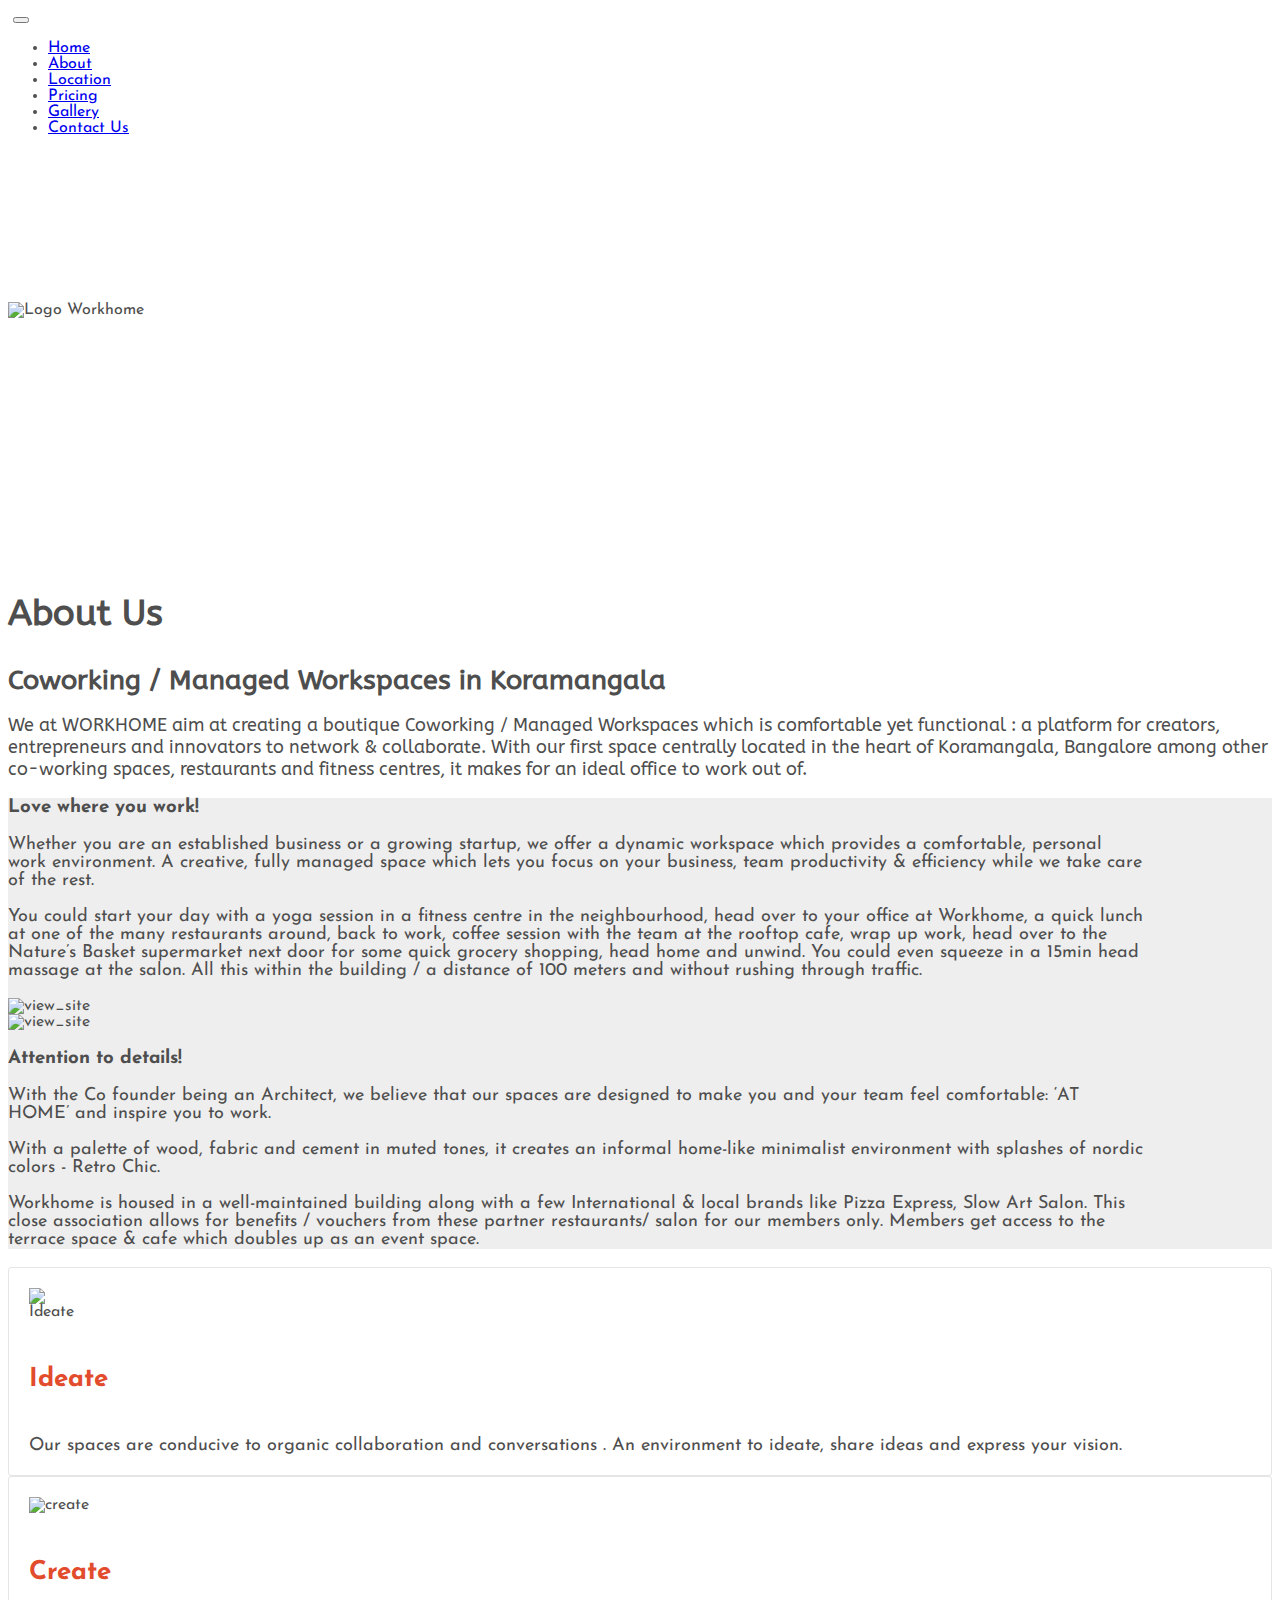
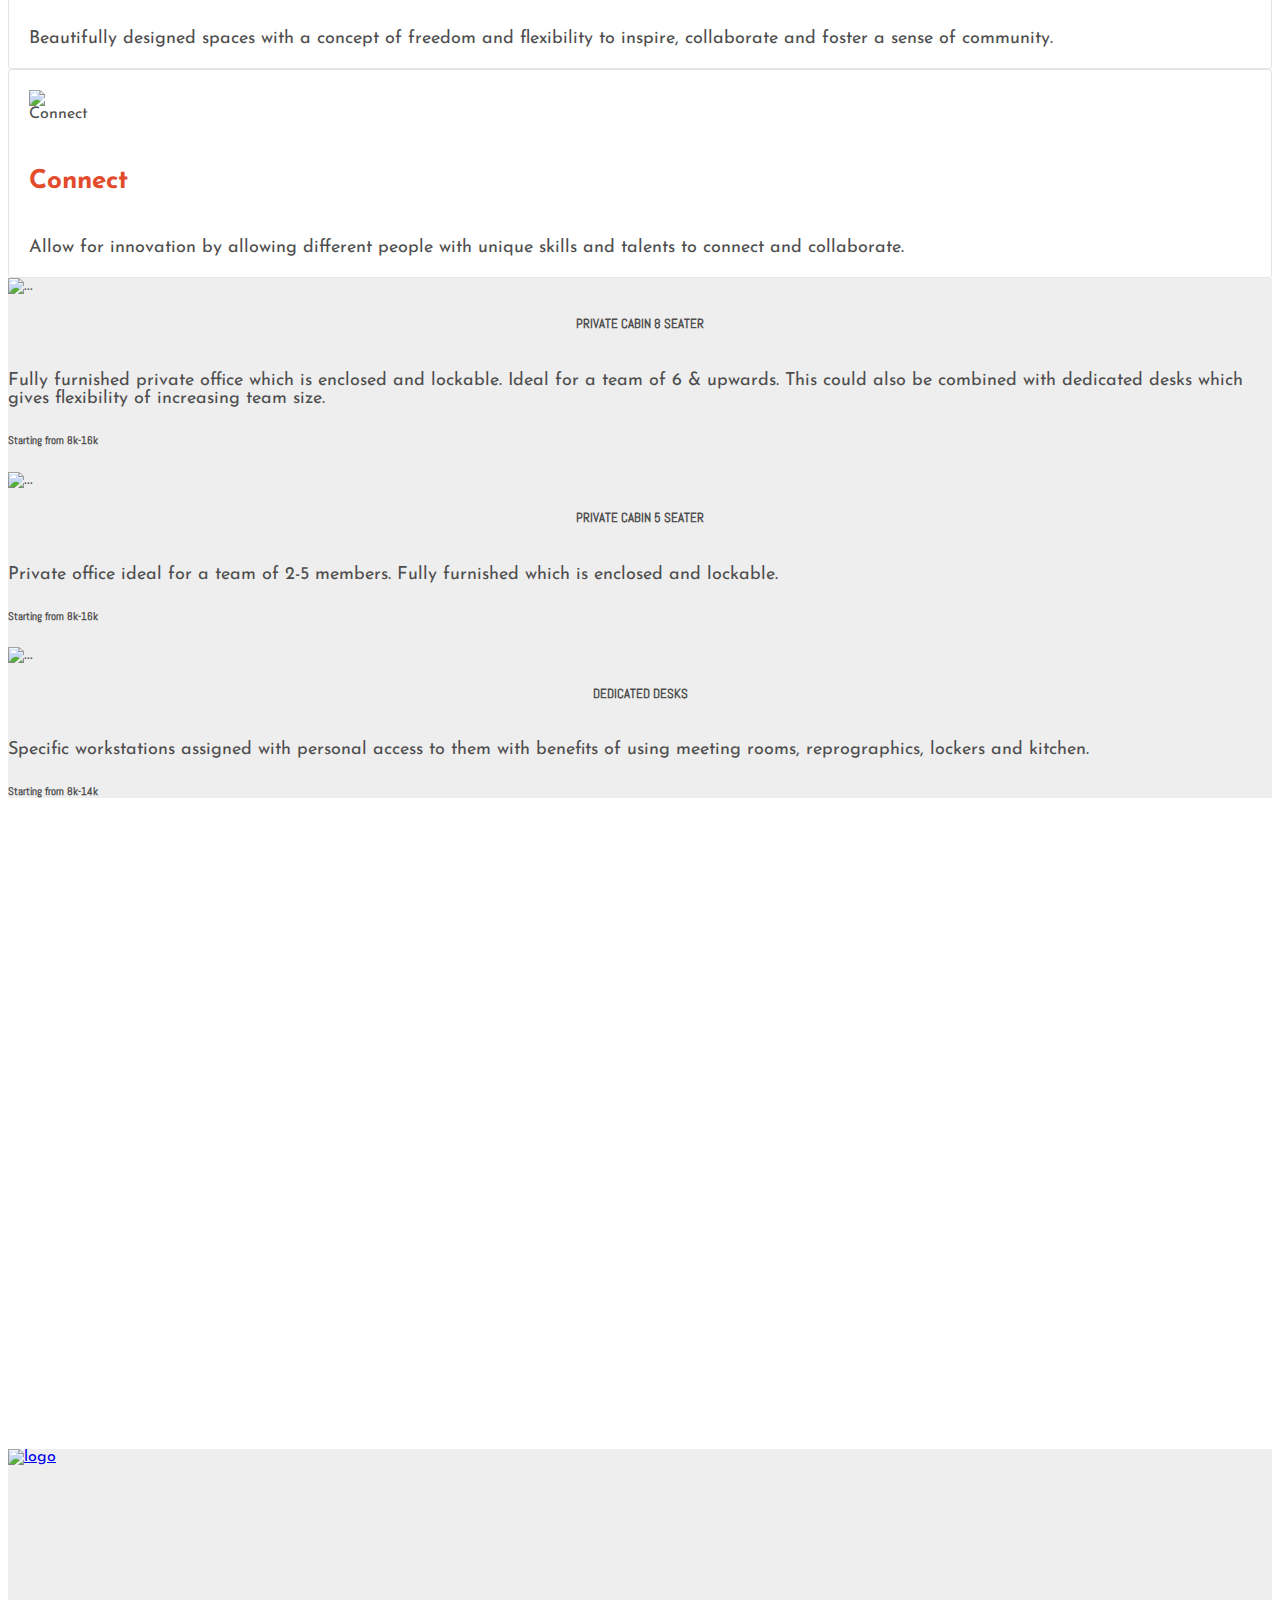
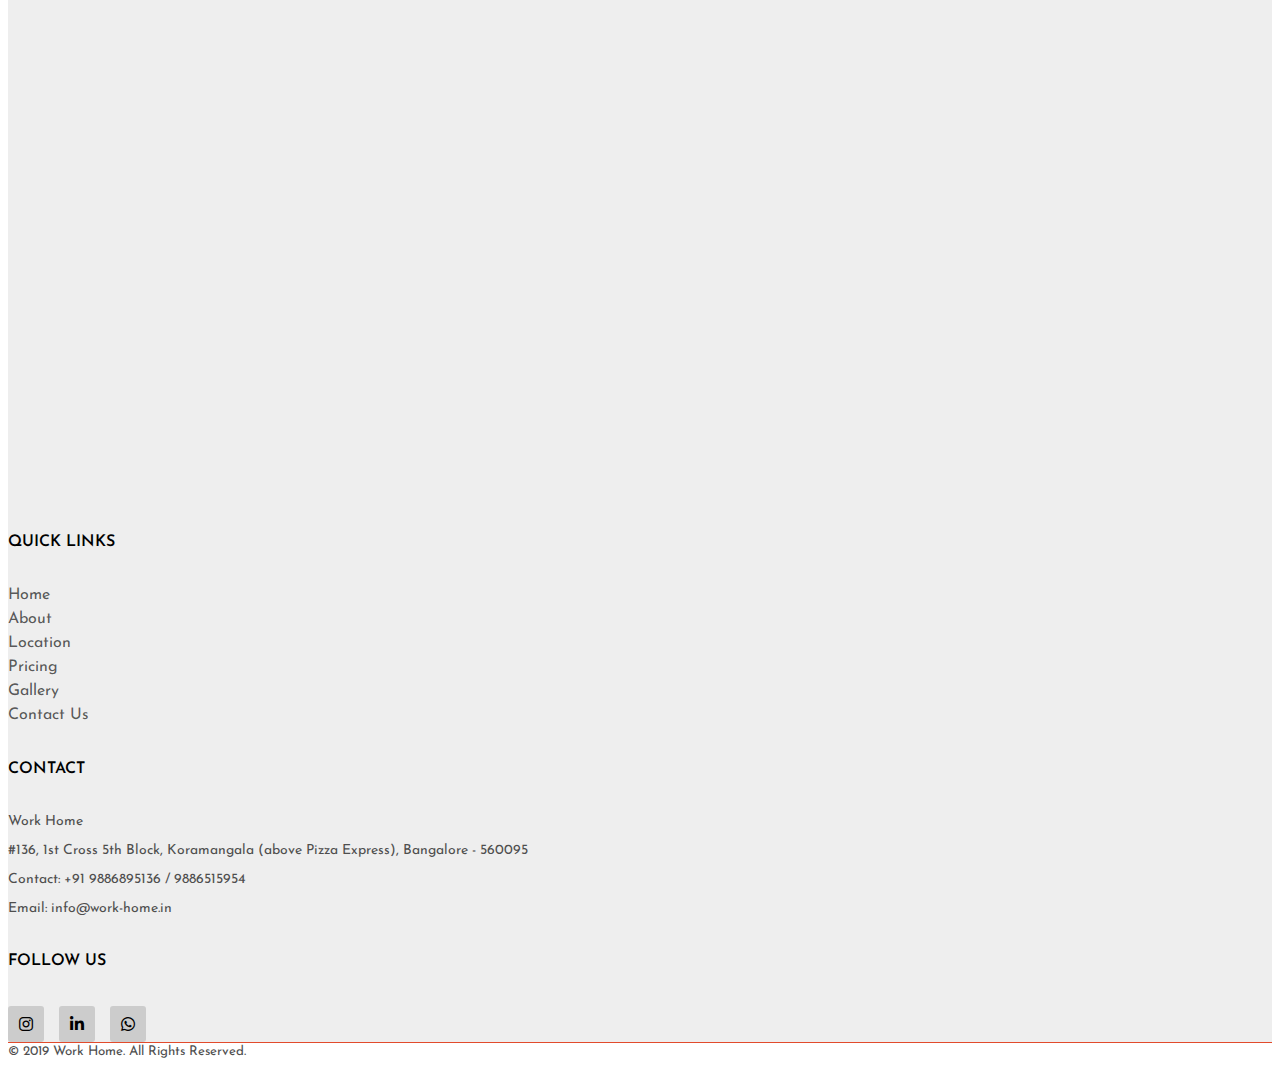
==== index.html @ cefdc058 "Website content updated" ====
<!doctype html>
<html lang="en">
    <head>
        <meta charset="utf-8">
        <meta name="viewport" content="width=device-width, initial-scale=1">
        <link rel="icon" type="image/x-icon" href="./img/Favicon.png">
        <meta name="description" content="">
        <title>WorkHome</title>    

        <!-- Bootstrap core CSS -->
        <link href="./css/bootstrap.min.css" rel="stylesheet">    
        <link rel="stylesheet" href="https://cdnjs.cloudflare.com/ajax/libs/font-awesome/6.4.0/css/all.min.css">
        <link rel="stylesheet" href="./css/style.css">
        <link rel="stylesheet" href="./css/glightbox.css" />
    </head>
    <body>
        <header>
            <div class="container-fluid">
                <div class="row">
                    <nav class="navbar navbar-expand-lg fixed-top navbar-nav-scroll navbar-dark ">
                        <div class="container">
                            <a class="navbar-brand d-block d-sm-none" href="#"><img src="./img/SVG/logo_white_wh.svg" width="170px" alt=""></a>
                            <button class="navbar-toggler" type="button" data-bs-toggle="collapse" data-bs-target="#navbarNav" aria-controls="navbarNav" aria-expanded="false" aria-label="Toggle navigation">
                            <span class="navbar-toggler-icon"></span>
                            </button>
                            <div class="collapse navbar-collapse " id="navbarNav">
                            <ul class="navbar-nav ms-auto">
                                <li class="nav-item">
                                    <a class="nav-link active" aria-current="page" href="index.html">Home</a>
                                </li>
                                <li class="nav-item">
                                    <a class="nav-link" href="about.html">About</a>
                                </li>
                                <li class="nav-item">
                                    <a class="nav-link" href="location.html">Location</a>
                                </li>
                                <li class="nav-item">
                                    <a class="nav-link" href="pricing.html">Pricing</a>
                                </li>
                                <li class="nav-item">
                                    <a class="nav-link" href="gallery.html">Gallery</a>
                                </li>
                                <li class="nav-item">
                                    <a class="nav-link" target="_blank" href="https://forms.gle/tttHp1ejmZTJvbyRA">Contact Us</a>
                                </li>
                            </ul>
                            </div>
                        </div>
                    </nav>
                </div>
            </div>
        </header>
        <main>
            <section class="jumbo-top pos-rel">
                <div class="container-fluid">
                    <div class="row align-items-center">
                        <div class="col-sm-8 py-5">
                            <div class="title-box">
                                <img src="./img/SVG/logo_white_wh.svg" alt="Logo Workhome">
                                <h2 class="mb-4 font-abz">Coworking / Managed Workspaces</h2>
                                <a href="https://forms.gle/tttHp1ejmZTJvbyRA" target="_blank" class="btn btn-outline-primary-white-th">Enquire Now</a>
                            </div>
                        </div>
                    </div>
                </div>
            </section>
            <section>
                <div class="container">
                    <div class="row justify-content-center">
                        <div class="col-sm-10 text-center py-5 about-box">
                            <h2 class="font-abz">About Us</h2>
                            <h1 class="mb-4 font-abz">Coworking / Managed Workspaces in Koramangala</h1>
                            <p class="font-abz">We at WORKHOME aim at creating a boutique Coworking / Managed Workspaces which is comfortable yet functional : a platform for creators, entrepreneurs and innovators to network & collaborate. With our first space centrally located in the heart of Koramangala, Bangalore among other co-working spaces, restaurants and fitness centres, it makes for an ideal office to work out of.</p>
                        </div>
                    </div>
                </div>
            </section>
            <section class="py-5 bg-back">
                <div class="container-fluid">
                    <div class="row align-items-center mb-5">
                        <div class="col-sm-6 p-0 pe-md-5">
                            <h3 class="fw-bold text-dark font-jos mb-4">Love where you work!</h3>
                            <p>Whether you are an established business or a growing startup, we offer a dynamic workspace which provides a comfortable, personal work environment. A creative, fully managed space which lets you focus on your business, team productivity & efficiency while we take care of the rest.</p>
                            <p>You could start your day with a yoga session in a fitness centre in the neighbourhood, head over to your office at Workhome, a quick lunch at one of the many restaurants around, back to work, coffee session with the team at the rooftop cafe, wrap up work, head over to the Nature’s Basket supermarket next door for some quick grocery shopping, head home and unwind. You could even squeeze in a 15min head massage at the salon. All this within the building / a distance of 100 meters and without rushing through traffic.</p>
                        </div>
                        <div class="col-sm-6">
                            <img src="./img/vintage-3.jpg" class="wd-100 p-0 p-md-3 pe-md-0" alt="view_site">
                        </div>
                    </div>
                    <div class="row align-items-center">
                        <div class="col-sm-6">
                            <img src="./img/vintage-9.jpg" class="wd-100 p-0 p-md-3 ps-md-0" alt="view_site">
                        </div>
                        <div class="col-sm-6 p-0 ps-md-5 mt-3 mt-sm-0">
                            <h3 class="fw-bold text-dark font-jos mb-4">Attention to details!</h3>
                            <p>With the Co founder being an Architect, we believe that our spaces are designed to make you and your team feel comfortable: ‘AT HOME’ and inspire you to work.</p>
                            <p>With a palette of wood, fabric and cement in muted tones, it creates an informal home-like minimalist environment with splashes of nordic colors - Retro Chic.</p>
                            <p>Workhome is housed in a well-maintained building along with a few International & local brands like Pizza Express, Slow Art Salon.
                                This close association allows for benefits / vouchers from these partner restaurants/ salon for our members only. Members get access to the terrace space & cafe which doubles up as an event space.</p>
                        </div>
                    </div>
                </div>
            </section>
            <section class="py-5">
                <div class="container">
                    <div class="row">
                        <div class="col-sm-4 d-flex align-items-stretch mb-4 mb-sm-0">
                            <div class="card-icon">
                                <div class="icon_img">
                                    <img src="./img/SVG/innov.svg" alt="Ideate">
                                </div>
                                <h3>Ideate</h3>
                                <p>Our spaces are conducive to organic collaboration and conversations . An environment to ideate, share ideas and express your vision.</p>
                            </div>
                        </div>
                        <div class="col-sm-4 d-flex align-items-stretch mb-4 mb-sm-0">
                            <div class="card-icon">
                                <div class="icon_img">
                                    <img src="./img/SVG/create.svg" alt="create">
                                </div>
                                <h3>Create</h3>
                                <p>Beautifully designed spaces with a concept of freedom and flexibility to inspire, collaborate and foster a sense of community.</p>
                            </div>
                        </div>
                        <div class="col-sm-4 d-flex align-items-stretch mb-4 mb-sm-0">
                            <div class="card-icon">
                                <div class="icon_img">
                                    <img src="./img/SVG/users.svg" alt="Connect">
                                </div>
                                <h3>Connect</h3>
                                <p>Allow for innovation by allowing different people with unique skills and talents to connect and collaborate.</p>
                            </div>
                        </div>
                    </div>
                </div>
            </section>
            <section class="py-5 bg-back">
                <div class="container">
                    <div class="row">
                        <div class="col-sm-4 d-flex align-items-stretch mb-4 mb-sm-0">
                            <div class="card">
                                <img src="./img/vintage-4.jpg" class="card-img-top" alt="...">
                                <div class="card-body card-title-b border-bottom">
                                    <h5 class="mb-0 fw-bold">PRIVATE CABIN 8 SEATER</h5>
                                </div>
                                <div class="card-body">
                                <p class="card-text">Fully furnished private office which is enclosed and lockable. Ideal for a team of 6 & upwards. This could also be combined with dedicated desks which gives flexibility of increasing team size.</p>
                                </div>
                                <div class="card-footer text-center">
                                    <h6 class="mb-0">Starting from 8k-16k</h6>
                                </div>
                            </div>
                        </div>
                        <div class="col-sm-4 d-flex align-items-stretch mb-4 mb-sm-0">
                            <div class="card">
                                <img src="./img/vintage-ab.jpg" class="card-img-top" alt="...">
                                <div class="card-body card-title-b border-bottom">
                                    <h5 class="mb-0 fw-bold">PRIVATE CABIN 5 SEATER</h5>
                                </div>
                                <div class="card-body">
                                <p class="card-text">Private office ideal for a team of 2-5 members. Fully furnished which is enclosed and lockable.</p>
                                </div>
                                <div class="card-footer text-center">
                                    <h6 class="mb-0">Starting from 8k-16k</h6>
                                </div>
                            </div>
                        </div>
                        <div class="col-sm-4 d-flex align-items-stretch mb-4 mb-sm-0">
                            <div class="card">
                                <img src="./img/vintage-6.jpg" class="card-img-top" alt="...">
                                <div class="card-body card-title-b border-bottom">
                                    <h5 class="mb-0 fw-bold">DEDICATED DESKS</h5>
                                </div>
                                <div class="card-body">
                                <p class="card-text">Specific workstations assigned with personal access to them with benefits of using meeting rooms, reprographics, lockers and kitchen.</p>
                                </div>
                                <div class="card-footer text-center">
                                    <h6 class="mb-0">Starting from 8k-14k</h6>
                                </div>
                            </div>
                        </div>
                    </div>
                </div>
            </section>
            <section class="py-5">
                <div class="container-fluid">
                    <div class="row">
                        <section id="examples" class="section">
                            <div class="col-md-12">
                                <ul class="row box-container three-cols">
                                    <li class="box col-sm-4 ">
                                        <div class="inner">
                                            <a href="./img/A1.JPG" class="glightbox">
                                                <img src="./img/A1.JPG" class="wd-100" alt="image" />
                                            </a>
                                        </div>
                                    </li>
                                    <li class="box col-sm-4 ">
                                        <div class="inner">
                                            <a href="./img/A2.JPG" class="glightbox">
                                                <img src="./img/A2.JPG" class="wd-100" alt="image" />
                                            </a>
                                        </div>
                                    </li>
                                    <li class="box col-sm-4 ">
                                        <div class="inner">
                                            <a href="./img/A3.JPG" class="glightbox">
                                                <img src="./img/A3.JPG" class="wd-100" alt="image" />
                                            </a>
                                        </div>
                                    </li>
                                    <li class="box col-sm-4 ">
                                        <div class="inner">
                                            <a href="./img/A4.JPG" class="glightbox">
                                                <img src="./img/A4.JPG" class="wd-100" alt="image" />
                                            </a>
                                        </div>
                                    </li>
                                    <li class="box col-sm-4 ">
                                        <div class="inner">
                                            <a href="./img/A5.JPG" class="glightbox">
                                                <img src="./img/A5.JPG" class="wd-100" alt="image" />
                                            </a>
                                        </div>
                                    </li>
                                    <li class="box col-sm-4 ">
                                        <div class="inner">
                                            <a href="./img/A6.JPG" class="glightbox">
                                                <img src="./img/A6.JPG" class="wd-100 " alt="image" />
                                            </a>
                                        </div>
                                    </li>
                                </ul>
                            </div>
                        </section>
                    </div>
                </div>
            </section>
        </main>
        <footer class="py-5 bg-back border-bottom-red">
            <div class="container">
                <div class="row">
                    <div class="col-sm-3 mb-4 mb-sm-0">
                        <a href="#">
                            <img src="./img/SVG/logo_wh_cl.svg" class="wd-100 mb-4" alt="logo">
                        </a>
                        <div class="google-map">
                            <iframe src="https://www.google.com/maps/embed?pb=!1m18!1m12!1m3!1d3888.595698289169!2d77.6198724009403!3d12.93368685483378!2m3!1f0!2f0!3f0!3m2!1i1024!2i768!4f13.1!3m3!1m2!1s0x3bae151f370b7e6f%3A0x85a564a7feb81abf!2sWORKHOME%20-%20Coworking%20%2F%20Managed%20Workspaces!5e0!3m2!1sen!2sin!4v1685694395123!5m2!1sen!2sin" width="300" height="250" style="border:0;" allowfullscreen="" loading="lazy" referrerpolicy="no-referrer-when-downgrade"></iframe>
                       </div>
                    </div>
                    <div class="col-sm-3 mb-4 mb-sm-0">
                        <h6 class="footer-title mb-4">QUICK LINKS</h6>
                        <ul class="footer-menu-list">
                            <li><a href="index.html">Home</a></li>
                            <li><a href="about.html">About</a></li>
                            <li><a href="location.html">Location</a></li>
                            <li><a href="pricing.html">Pricing</a></li>
                            <li><a href="gallery.html">Gallery</a></li>
                            <li><a href="https://forms.gle/tttHp1ejmZTJvbyRA" target="_blank">Contact Us</a></li>
                        </ul>
                    </div>
                    <div class="col-sm-3 mb-4 mb-sm-0">
                        <h6 class="footer-title mb-4">Contact</h6>
                        <p class="text-uppercase s-title mb-3">Work Home</p>
                        <p class="fs-14 mb-0">#136, 1st Cross 5th Block, Koramangala (above Pizza Express), 
                            Bangalore - 560095</p>
                        <p class="fs-14 mb-0">Contact: +91 9886895136 / 9886515954 </p>
                        <p class="fs-14">Email: info@work-home.in</p>
                    </div>
                    <div class="col-sm-3 mb-2 mb-sm-0">
                        <h6 class="footer-title mb-4">FOLLOW US</h6>
                        <div class="socials">
                            <a href="https://instagram.com/workhome.in?igshid=MmJiY2I4NDBkZg==" target="_blank" rel="noopener noreferrer">
                                <i class="fab fa-instagram"></i>
                            </a>
                            <a href="https://www.linkedin.com/company/workhome/" target="_blank" rel="noopener noreferrer">
                                <i class="fab fa-linkedin-in"></i>
                            </a>
                            <a href="tel:9886895136" rel="noopener noreferrer">
                                <i class="fa-brands fa-whatsapp"></i>
                            </a>
                        </div>
                    </div>
                </div>
            </div>
        </footer>
        <footer class="py-2 text-center">
            <small class="text-dark">© 2019 Work Home. All Rights Reserved.</small>
        </footer>
    </body>
    <script src="./js/bootstrap.min.js"></script>
    <script src="https://cdnjs.cloudflare.com/ajax/libs/font-awesome/6.4.0/js/all.min.js"></script>
    <script src="https://cdn.jsdelivr.net/npm/animejs@3.1.0/lib/anime.min.js"></script>
    <script src="./js/valde.min.js"></script>
    <script src="./js/glightbox.js"></script>
    <script src="./js/main.js"></script>
</html>
---- css/style.css ----
@import url('https://fonts.googleapis.com/css2?family=Josefin+Sans:wght@100;200;300;400;500;600;700&display=swap');
@import url('https://fonts.googleapis.com/css2?family=ABeeZee&display=swap');
@import url('https://fonts.googleapis.com/css2?family=Abel&display=swap');


*{
    font-family: 'Josefin Sans', sans-serif;
}
h1, h2, h3, h4,h5, h6{
    font-family: 'Abel', sans-serif;
}
body{
    color: #4e4e4e;
}
.font-abz{
    font-family: 'ABeeZee', sans-serif;
}
.font-jos{
    font-family: 'Josefin Sans', sans-serif;
}
p{
    font-size: 18px;
}
.container-fluid{
    width: 90%;
}
.jumbo-top{
    background:  url(../img/COUCH_color.png);
    background-repeat: no-repeat;
    background-position: center;
    background-size: cover;
    background-blend-mode: overlay;
    position: relative;
}
.pos-rel{
    position: relative;
}
header nav.active {
    background: #e24b2c;
    transition: all 0.5s linear;
}
.title-box{
    padding-top: 150px;
    padding-bottom: 150px;
    flex-direction: column;
}
.title-box img{
    position: relative;
    margin-bottom: 15px;
    width: 71%;
}
.title-box h2{
    color: #fff;
    margin-bottom: 15px;
}
.btn{
    padding: 12px 30px;
    border-radius: 10px;
}
.btn-outline-primary-white-th {
    color: #fff !important; 
    border-color: #fff;
}
.btn-outline-primary-white-th:hover {
    background: #e24b2c;
    border-color: #e24b2c;
}
.about-box h2{
    font-size: 36px;
    font-weight: 800;
}
.about-box h1{
    font-size: 27px;
    font-weight: 600;
}
.bg-back{
    background: #eee;
}
.wd-100{
    width: 100%;
}
.text-black{
    color: #000;
}
.card-icon{
    border: 1px solid rgba(0,0,0,0.1);
    border-radius: 3px;
    padding: 20px;
    display: flex;
    flex-direction: column;
}
.card-icon .icon_img{
    width: 60px;
    margin-bottom: 20px;
}
.card-icon h3{
    color: #e24b2c;
    font-size: 26px;
    font-family: 'Josefin Sans', sans-serif;
}
.card-icon p{
    margin-bottom: 0;
}
.card-title-b{
    justify-content: center;
    display: flex;
    align-items: center;
    height: 60px;
    max-height: 60px;
}


.box-container {
    display: inline-block;
    margin: 0;
    padding: 0;
    margin-top: 1.4em;
    width: 100%;
}
.box {
    list-style-type: none;
    float: left;
    opacity: 0;
    transform: translate3d(0, 40px, 0);
    transition: opacity 0.2s, transform 0.35s;
}

.box.show {
    opacity: 1;
    transform: translate3d(0, 0, 0);
    transition: opacity 0.4s, transform 0.35s;
}

.box .inner {
    padding: 10px;
    position: relative;
}

.box a {
    display: block;
    width: 100%;
    height: auto;
    position: relative;
    overflow: hidden;
}

.box img {
    width: calc(100% + 50px);
    max-width: calc(100% + 50px);
    transition: opacity 0.35s, transform 0.35s;
    transform: translate3d(-40px, 0, 0);
}

.box a::before {
    content: '';
    display: block;
    width: 100%;
    height: 100%;
    position: absolute;
    top: 0;
    left: 0;
    background: rgba(0,0,0,0.65);
    background-size: cover;
    z-index: 99;
    opacity: 0;
    transition: opacity 0.4s;
}
.box a::after{
    content: url(../img/SVG/plus.svg);
    display: block;
    width: 40px;
    height: 40px;
    position: absolute;
    top: 50%;
    left: 50%;
    transform: translate(-50%, -50%);
    z-index: 120;
    opacity: 0;
    transition: opacity 0.4s;
}

.three-cols .box {
    width: 100%;
}


.inline-inner {
    padding: 40px;
}

.inline-close-btn {
    background: #FFC107;
    width: 200px;
    display: block;
    margin: auto;
    height: 53px;
    text-align: center;
    line-height: 53px;
    font-weight: 600;
    font-size: 15px;
    border-radius: 5px;
    border: 2px solid #eee;
}

.inline-close-btn:hover {
    border-color: #000;
}



@media (min-width: 390px) {
    .three-cols .box {
        width: 50%;
    }
}


@media (min-width: 576px) {
    
    .three-cols .box {
        width: 33.3%;
    }

    .three-cols .box:nth-child(3n+0) {
        margin-right: 0;
    }

    .three-cols .box:nth-child(3n+1) {
        margin-left: 0;
    }

    .mcbutton {
        width: auto;
    }
}


@media (min-width: 992px) {
    .box:hover img {
        transform: translate3d(0, 0, 0);
        transition: opacity 0.35s, transform 0.35s;
    }

    .box:hover a::before {
        opacity: 1;
        transition: opacity 0.5s;
    }
    .box:hover a::after {
        opacity: 1;
        transition: opacity 0.5s;
    }
}

.google-map {
    padding-bottom: 50%;
    position: relative;
}

.google-map iframe {
    height: 100%;
    width: 100%;
    left: 0;
    top: 0;
    position: absolute;
}
.footer-title{
    font-size: 16px;
    font-weight: 600;
    text-transform: uppercase;
    color: #000;
    font-family: 'Josefin Sans', sans-serif;
}
ul.footer-menu-list{
    margin: 0;
    padding: 0;
    list-style: none;
}
.footer-menu-list li{
    margin-bottom: 8px;
}
.footer-menu-list li a{
    text-decoration: none;
    color: rgba(0,0,0,0.65);
    margin-bottom: 16px;
    transition: all 0.3s linear ;
}
.footer-menu-list li a:hover{
    color: #000;
    transition: all 0.3s linear ;
}
.s-title{
    font-size: 14px;
}
.fs-14{
    font-size: 14px;
}
.fs-12{
    font-size: 12px;
}
.fs-44{
    font-size: 44px;
}
.fs-16{
    font-size: 16px;
}
.socials a{
    width: 36px;
    height: 36px;
    display: inline-flex;
    justify-content: center;
    align-items: center;
    margin-right: 10px;
    text-align: center;
    border-radius: 3px;
    background: #ccc;
    text-decoration: none;
    color: #000;
    transition: all 0.3s linear;
}
.socials a:hover{
    background: #e24b2c;
    color: #fff;
    transition: all 0.3s linear ;
}
.border-bottom-red{
    border-bottom: 1px solid #e24b2c;
}
.bg-transparent{
    background: transparent;
}
.wdi-60{
    width: 60px;
    height: 60px;
}
.abt-ico{
    flex-direction: column;
    align-items: center;
    display: flex;
    text-align: center;
}
ul.list{
    margin: 0;
    padding: 0;
    list-style: none;
}
.t-body{
    font-size: 14px;
    line-height: 24px;
}
.opacity-25{
    opacity: 0.25;
}
.opacity-75{
    opacity: 0.75;
}
.bg-thm{
    background: #e24b2c;
}
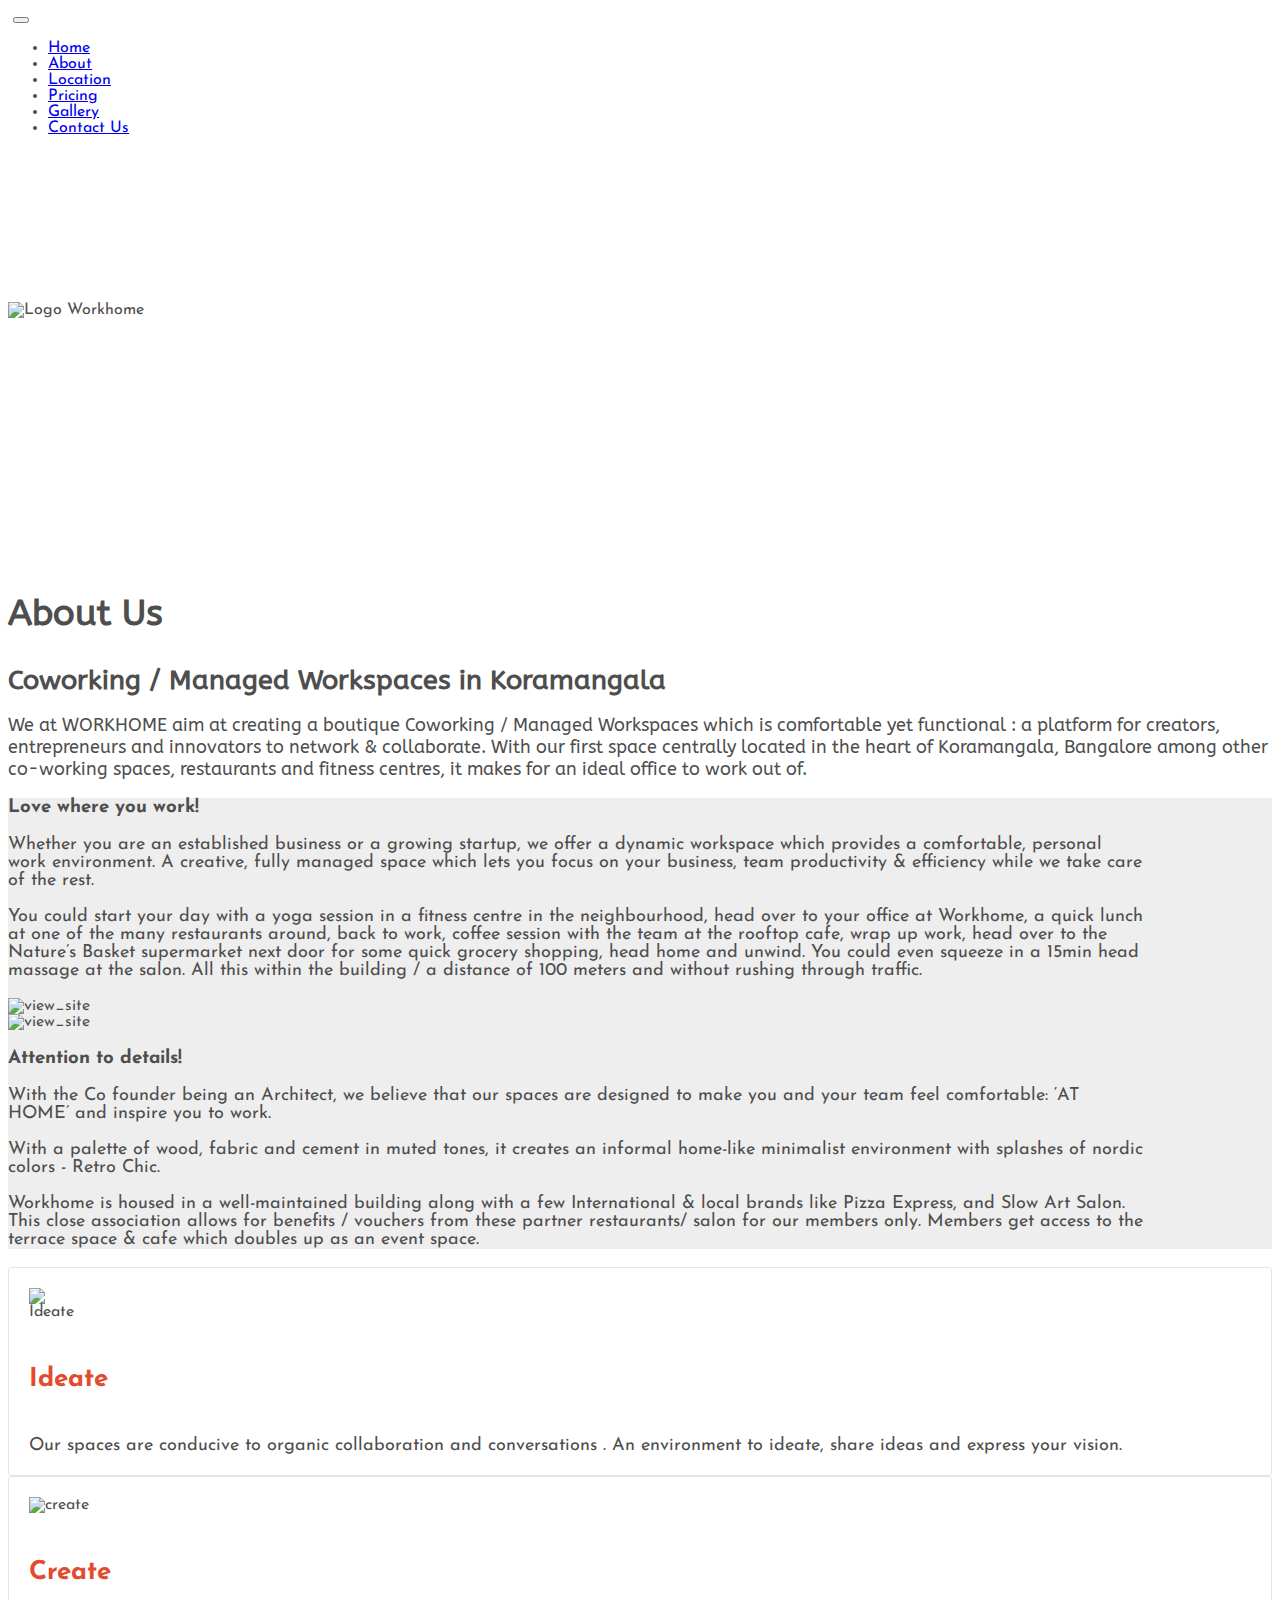
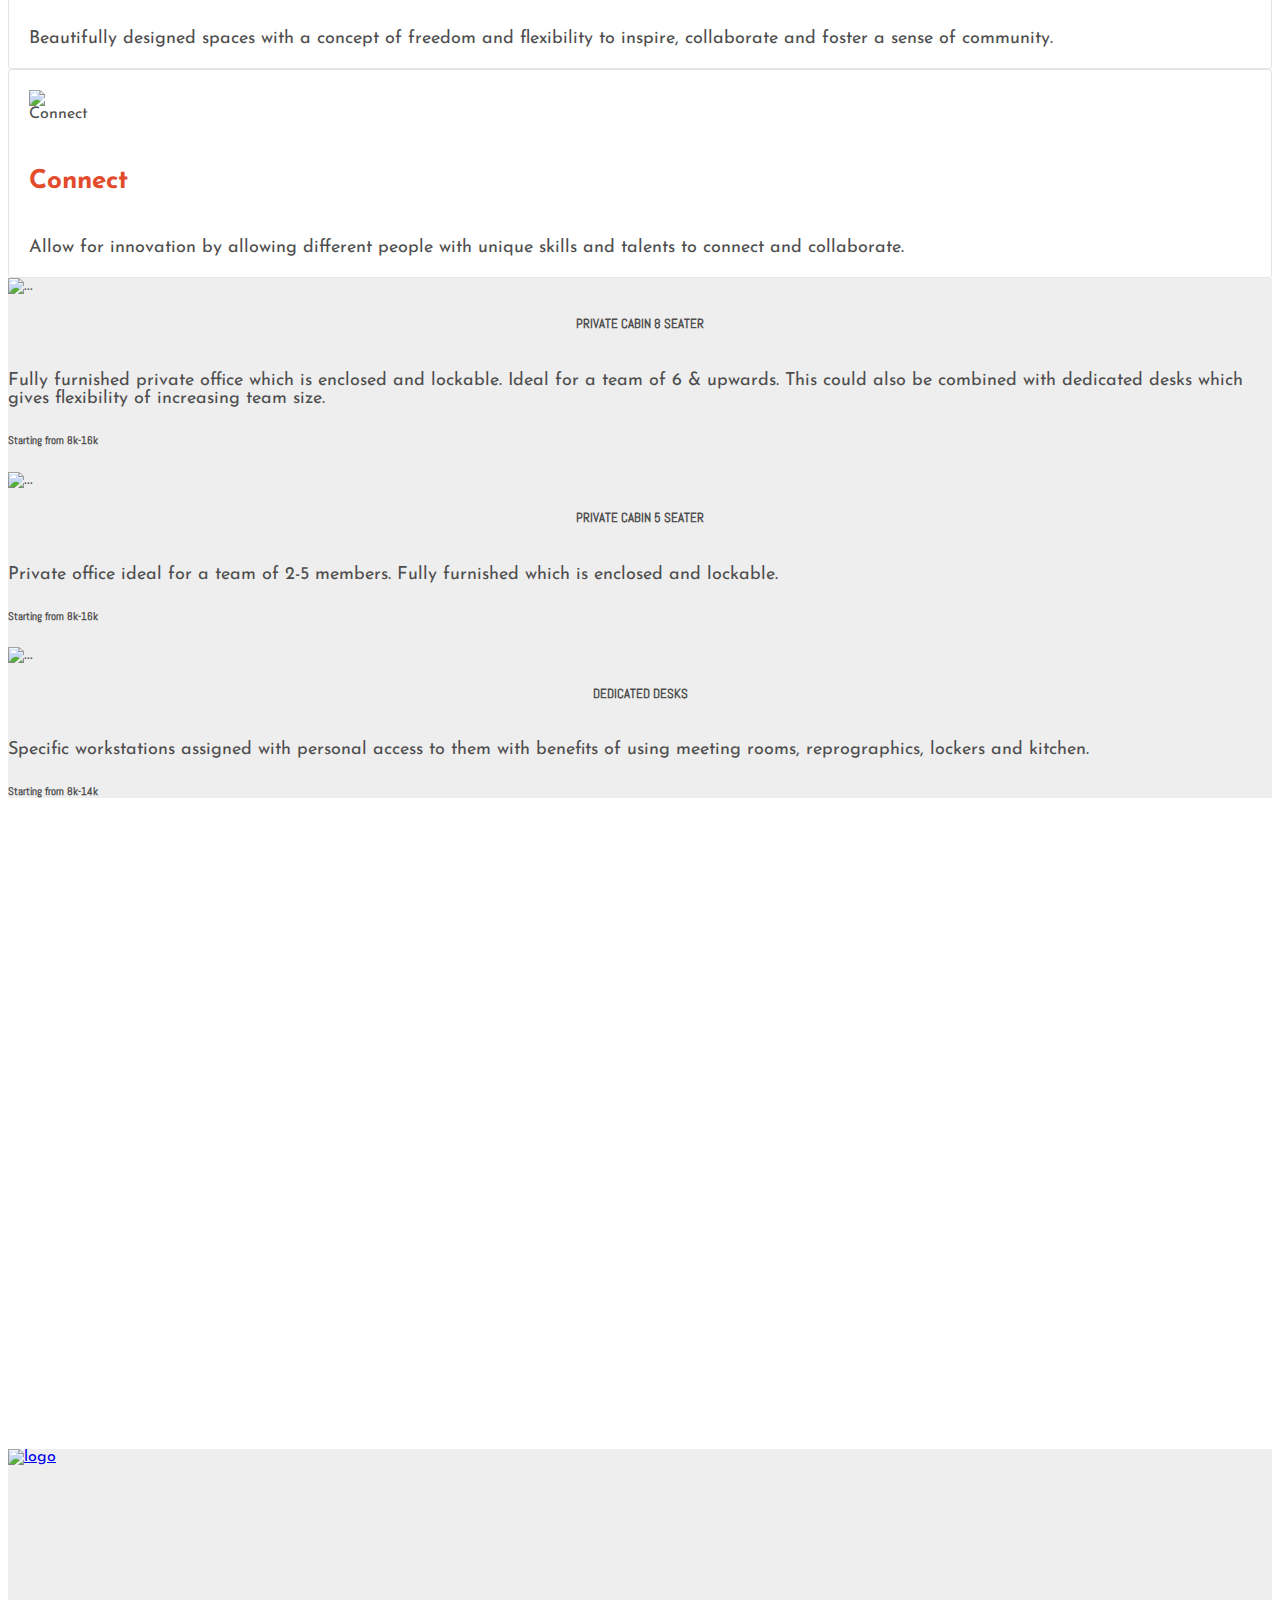
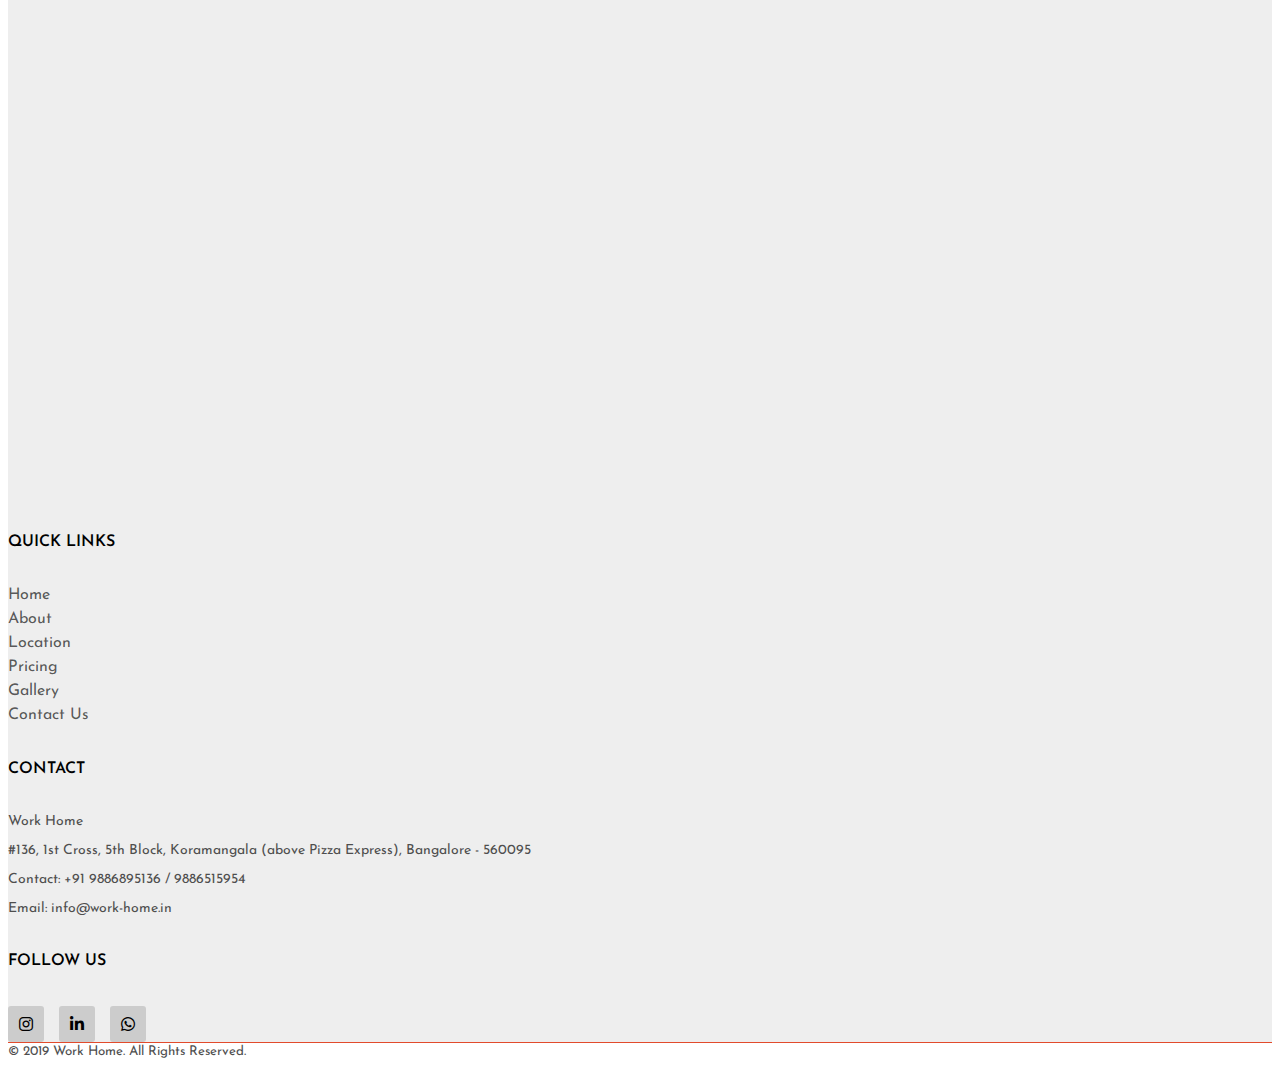
==== commit 6d394611: "Update index.html" ====
--- a/index.html
+++ b/index.html
@@ -95,7 +95,7 @@
                             <h3 class="fw-bold text-dark font-jos mb-4">Attention to details!</h3>
                             <p>With the Co founder being an Architect, we believe that our spaces are designed to make you and your team feel comfortable: ‘AT HOME’ and inspire you to work.</p>
                             <p>With a palette of wood, fabric and cement in muted tones, it creates an informal home-like minimalist environment with splashes of nordic colors - Retro Chic.</p>
-                            <p>Workhome is housed in a well-maintained building along with a few International & local brands like Pizza Express, Slow Art Salon.
+                            <p>Workhome is housed in a well-maintained building along with a few International & local brands like Pizza Express, and Slow Art Salon.
                                 This close association allows for benefits / vouchers from these partner restaurants/ salon for our members only. Members get access to the terrace space & cafe which doubles up as an event space.</p>
                         </div>
                     </div>
@@ -262,7 +262,7 @@
                     <div class="col-sm-3 mb-4 mb-sm-0">
                         <h6 class="footer-title mb-4">Contact</h6>
                         <p class="text-uppercase s-title mb-3">Work Home</p>
-                        <p class="fs-14 mb-0">#136, 1st Cross 5th Block, Koramangala (above Pizza Express), 
+                        <p class="fs-14 mb-0">#136, 1st Cross, 5th Block, Koramangala (above Pizza Express), 
                             Bangalore - 560095</p>
                         <p class="fs-14 mb-0">Contact: +91 9886895136 / 9886515954 </p>
                         <p class="fs-14">Email: info@work-home.in</p>
@@ -294,4 +294,4 @@
     <script src="./js/valde.min.js"></script>
     <script src="./js/glightbox.js"></script>
     <script src="./js/main.js"></script>
-</html>+</html>
